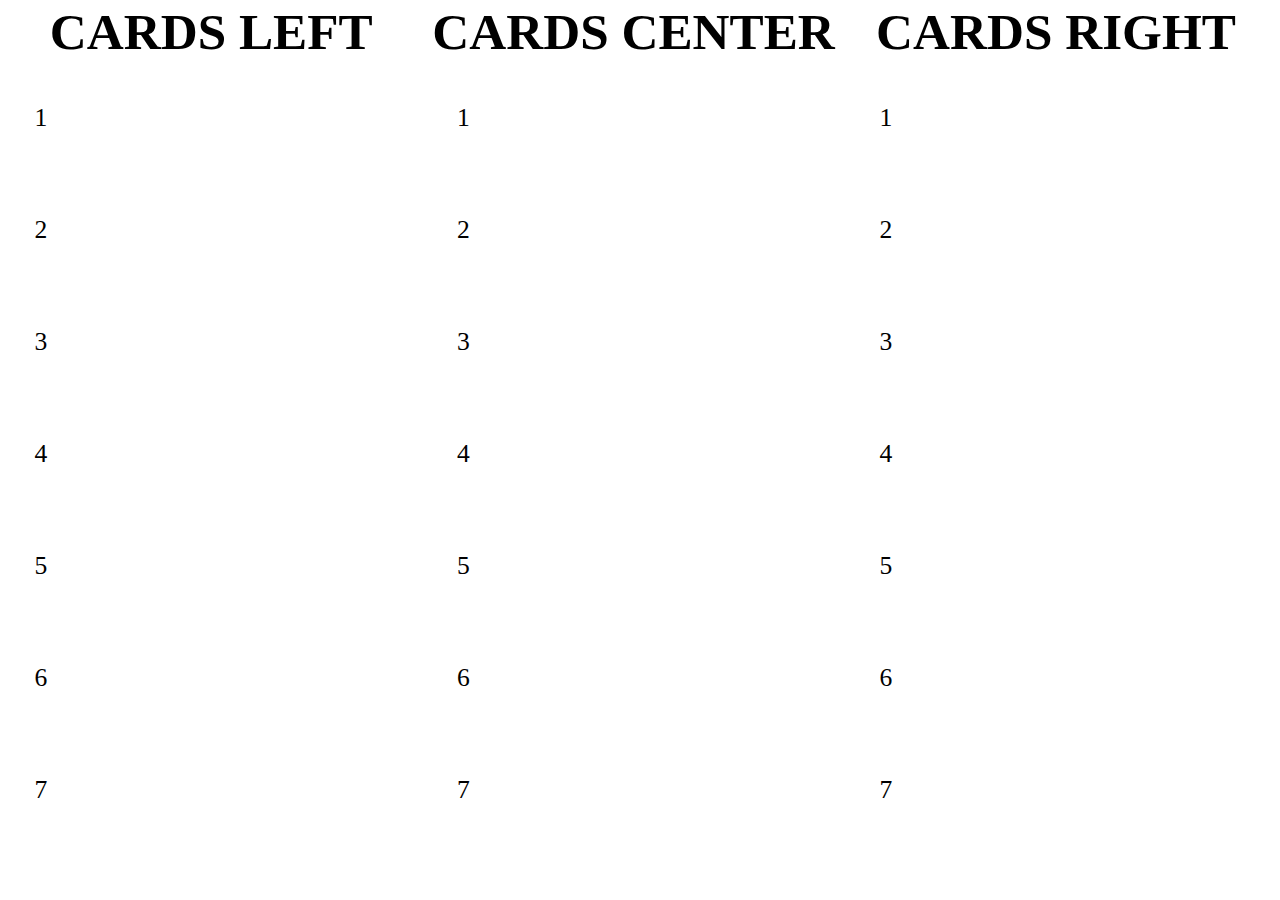
==== sevencards/index.html @ 515d5fb2 "Created Style and updated index" ====
<!DOCTYPE html>
<html lang="en">

<head>
    <meta charset="UTF-8">
    <meta http-equiv="X-UA-Compatible" content="IE=edge">
    <meta name="viewport" content="width=device-width, initial-scale=1.0">
    <link rel="stylesheet" type="text/css" href="css/style.css" />

    <title>Seven Cards - Magic</title>
</head>

<body>
    <div class="wrapper">

        <!-- LIST CARDS LEFT -->
        <div class="wrapper-column">
            <h1>CARDS LEFT</h1>

            <div id="list-left">
                <span>1</span>
            </div>

            <div id="list-left">
                <span>2</span>
            </div>

            <div id="list-left">
                <span>3</span>
            </div>

            <div id="list-left">
                <span>4</span>
            </div>

            <div id="list-left">
                <span>5</span>
            </div>

            <div id="list-left">
                <span>6</span>
            </div>

            <div id="list-left">
                <span>7</span>
            </div>

        </div>

         <!-- LIST CARDS CENTER -->
        <div class="wrapper-column">
            <h1>CARDS CENTER</h1>

            <div id="list-center">
                <span>1</span>
            </div>

            <div id="list-center">
                <span>2</span>
            </div>

            <div id="list-center">
                <span>3</span>
            </div>

            <div id="list-center">
                <span>4</span>
            </div>

            <div id="list-center">
                <span>5</span>
            </div>

            <div id="list-center">
                <span>6</span>
            </div>

            <div id="list-center">
                <span>7</span>
            </div>
        </div>

        <!-- LIST CARDS RIGHT -->
        <div class="wrapper-column">
            <h1>CARDS RIGHT</h1>

            <div id="list-right">
                <span>1</span>
            </div>

            <div id="list-right">
                <span>2</span>
            </div>

            <div id="list-right">
                <span>3</span>
            </div>

            <div id="list-right">
                <span>4</span>
            </div>

            <div id="list-right">
                <span>5</span>
            </div>

            <div id="list-right">
                <span>6</span>
            </div>

            <div id="list-right">
                <span>7</span>
            </div>
        </div>
    </div>

    <!-- <script src="js/script.js"></script> -->
</body>

</html>
---- sevencards/css/style.css ----
*{margin:0; padding: 0; box-sizing: border-box;}

h1{text-align: center; border: 1px solid white;}

body{ font-size: 1.6rem; background-color: white};

.wrapper{display: flex; width:100%; height: auto; margin:0 auto; border: 1px solid white;}

.wrapper-column{display: flex; flex-direction:column; float: left; justify-items: center; width:33%; height: auto; margin:0 auto; border: 1px solid white; }

#list-left,
#list-center,
#list-right{
  display: flex;
  width:5.0rem;
  height: 7.0rem;
  padding:1.0rem;
  border: 2px solid white;
  text-align: center;
  justify-content: center;
  align-items: center;
}
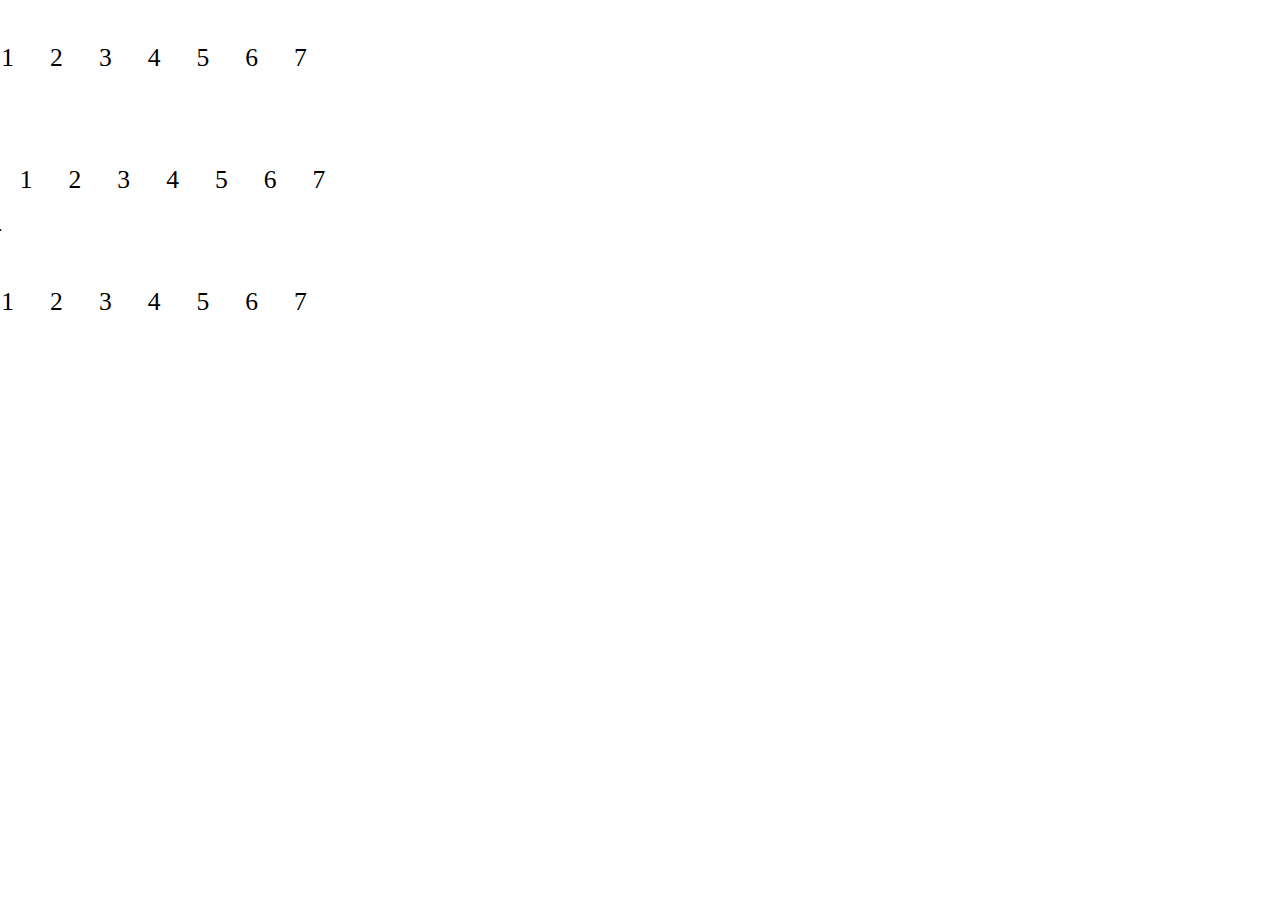
==== commit 48f4868c: "Commyr Updated" ====
--- a/sevencards/index.html
+++ b/sevencards/index.html
@@ -11,8 +11,8 @@
 </head>
 
 <body>
-    <div class="wrapper">
-
+  <div class="wrapper">
+    <main> 
         <!-- LIST CARDS LEFT -->
         <div class="wrapper-column">
             <h1>CARDS LEFT</h1>
@@ -112,6 +112,8 @@
                 <span>7</span>
             </div>
         </div>
+
+      </main>
     </div>
 
     <!-- <script src="js/script.js"></script> -->
--- a/sevencards/css/style.css
+++ b/sevencards/css/style.css
@@ -4,9 +4,11 @@
 
 body{ font-size: 1.6rem; background-color: white};
 
-.wrapper{display: flex; width:100%; height: auto; margin:0 auto; border: 1px solid white;}
+main{display:flex; width:60%; height:auto; margin:0 auto; border: 1px solid white; background-image: url('fblue.png');}
 
-.wrapper-column{display: flex; flex-direction:column; float: left; justify-items: center; width:33%; height: auto; margin:0 auto; border: 1px solid white; }
+.wrapper{width:100%; height: auto; margin:0 auto; border: 1px solid white; background-image: url('img/fblue.png');}
+
+.wrapper-column{display: flex;justify-content: center; width:10%; height: auto; border: 1px solid white; }
 
 #list-left,
 #list-center,
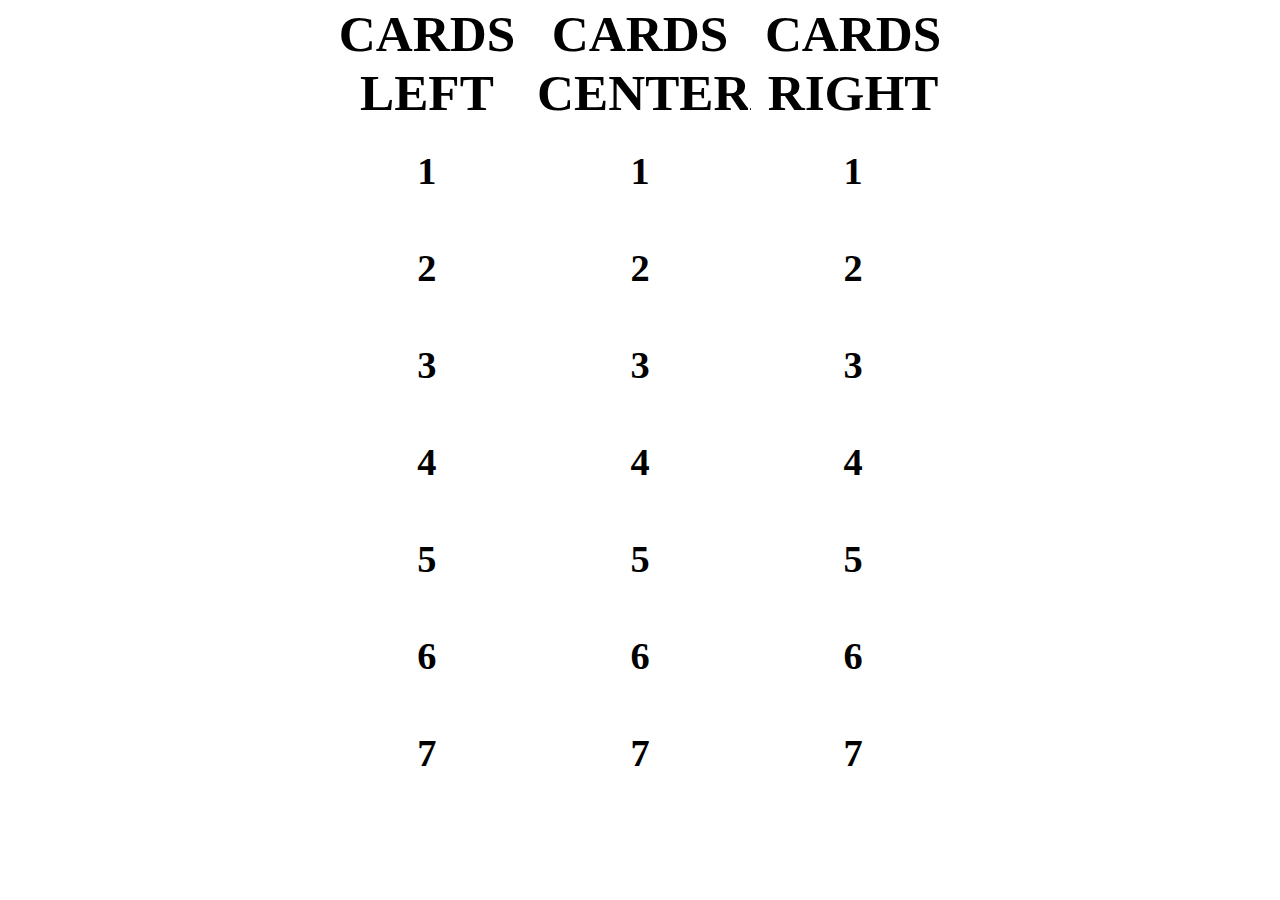
==== commit bb396aff: "Updated Imafe" ====
--- a/sevencards/index.html
+++ b/sevencards/index.html
@@ -12,109 +12,107 @@
 
 <body>
   <div class="wrapper">
-    <main> 
-        <!-- LIST CARDS LEFT -->
-        <div class="wrapper-column">
-            <h1>CARDS LEFT</h1>
+     <!-- LIST CARDS LEFT -->
+     <div class="wrapper-column">
+        <h1>CARDS LEFT</h1>
 
-            <div id="list-left">
-                <span>1</span>
-            </div>
-
-            <div id="list-left">
-                <span>2</span>
-            </div>
-
-            <div id="list-left">
-                <span>3</span>
-            </div>
-
-            <div id="list-left">
-                <span>4</span>
-            </div>
-
-            <div id="list-left">
-                <span>5</span>
-            </div>
-
-            <div id="list-left">
-                <span>6</span>
-            </div>
-
-            <div id="list-left">
-                <span>7</span>
-            </div>
-
+        <div id="list-left">
+            <span>1</span>
         </div>
 
-         <!-- LIST CARDS CENTER -->
-        <div class="wrapper-column">
-            <h1>CARDS CENTER</h1>
-
-            <div id="list-center">
-                <span>1</span>
-            </div>
-
-            <div id="list-center">
-                <span>2</span>
-            </div>
-
-            <div id="list-center">
-                <span>3</span>
-            </div>
-
-            <div id="list-center">
-                <span>4</span>
-            </div>
-
-            <div id="list-center">
-                <span>5</span>
-            </div>
-
-            <div id="list-center">
-                <span>6</span>
-            </div>
-
-            <div id="list-center">
-                <span>7</span>
-            </div>
+        <div id="list-left">
+            <span>2</span>
         </div>
 
-        <!-- LIST CARDS RIGHT -->
-        <div class="wrapper-column">
-            <h1>CARDS RIGHT</h1>
-
-            <div id="list-right">
-                <span>1</span>
-            </div>
-
-            <div id="list-right">
-                <span>2</span>
-            </div>
-
-            <div id="list-right">
-                <span>3</span>
-            </div>
-
-            <div id="list-right">
-                <span>4</span>
-            </div>
-
-            <div id="list-right">
-                <span>5</span>
-            </div>
-
-            <div id="list-right">
-                <span>6</span>
-            </div>
-
-            <div id="list-right">
-                <span>7</span>
-            </div>
+        <div id="list-left">
+            <span>3</span>
         </div>
 
-      </main>
+        <div id="list-left">
+            <span>4</span>
+        </div>
+
+        <div id="list-left">
+            <span>5</span>
+        </div>
+
+        <div id="list-left">
+            <span>6</span>
+        </div>
+
+        <div id="list-left">
+            <span>7</span>
+        </div>
+
     </div>
+
+     <!-- LIST CARDS CENTER -->
+    <div class="wrapper-column">
+        <h1>CARDS CENTER</h1>
+
+        <div id="list-center">
+            <span>1</span>
+        </div>
+
+        <div id="list-center">
+            <span>2</span>
+        </div>
+
+        <div id="list-center">
+            <span>3</span>
+        </div>
+
+        <div id="list-center">
+            <span>4</span>
+        </div>
+
+        <div id="list-center">
+            <span>5</span>
+        </div>
+
+        <div id="list-center">
+            <span>6</span>
+        </div>
+
+        <div id="list-center">
+            <span>7</span>
+        </div>
+    </div>
+
+    <!-- LIST CARDS RIGHT -->
+    <div class="wrapper-column">
+        <h1>CARDS RIGHT</h1>
+
+        <div id="list-right">
+            <span>1</span>
+        </div>
+
+        <div id="list-right">
+            <span>2</span>
+        </div>
+
+        <div id="list-right">
+            <span>3</span>
+        </div>
+
+        <div id="list-right">
+            <span>4</span>
+        </div>
+
+        <div id="list-right">
+            <span>5</span>
+        </div>
+
+        <div id="list-right">
+            <span>6</span>
+        </div>
+
+        <div id="list-right">
+            <span>7</span>
+        </div>
+    </div> 
+
+  </div>
 
     <!-- <script src="js/script.js"></script> -->
 </body>
--- a/sevencards/css/style.css
+++ b/sevencards/css/style.css
@@ -1,25 +1,63 @@
-*{margin:0; padding: 0; box-sizing: border-box;}
+* {
+  margin: 0;
+  padding: 0;
+  box-sizing: border-box;
+}
 
-h1{text-align: center; border: 1px solid white;}
+h1 {
+  text-align:
+    center;
+  border: 1px solid white;
+}
 
-body{ font-size: 1.6rem; background-color: white};
+body {
+  font-size: 1.6rem;
+  background-color: white;
+}
 
-main{display:flex; width:60%; height:auto; margin:0 auto; border: 1px solid white; background-image: url('fblue.png');}
+main {
+  display: flex;
+  width: 60%;
+  height: 500px;
+  margin: 0 auto;
+  justify-content: space-between;
+  background-image: url(",,/imagem/fblue.png");
+}
 
-.wrapper{width:100%; height: auto; margin:0 auto; border: 1px solid white; background-image: url('img/fblue.png');}
 
-.wrapper-column{display: flex;justify-content: center; width:10%; height: auto; border: 1px solid white; }
+.wrapper {
+  display: flex;
+  width: 50%;
+  height: 800px;
+  margin: 0 auto;
+  justify-content: space-between;
+  border: 2px solid white;
+   background-image: url(",,/imagem/fgreen.png");
+
+}
+
+.wrapper-column {
+  display: flex;
+  flex-direction: column;
+  justify-content: center;
+  width: 33%;
+  height: inherit;
+  border: 1px solid white;
+}
 
 #list-left,
 #list-center,
-#list-right{
+#list-right {
   display: flex;
-  width:5.0rem;
+  width: 5.0rem;
   height: 7.0rem;
-  padding:1.0rem;
+  padding: 1.0rem;
+  margin:0 auto;
   border: 2px solid white;
   text-align: center;
   justify-content: center;
   align-items: center;
-}
 
+  font-size:2.4rem;
+  font-weight: 700;
+}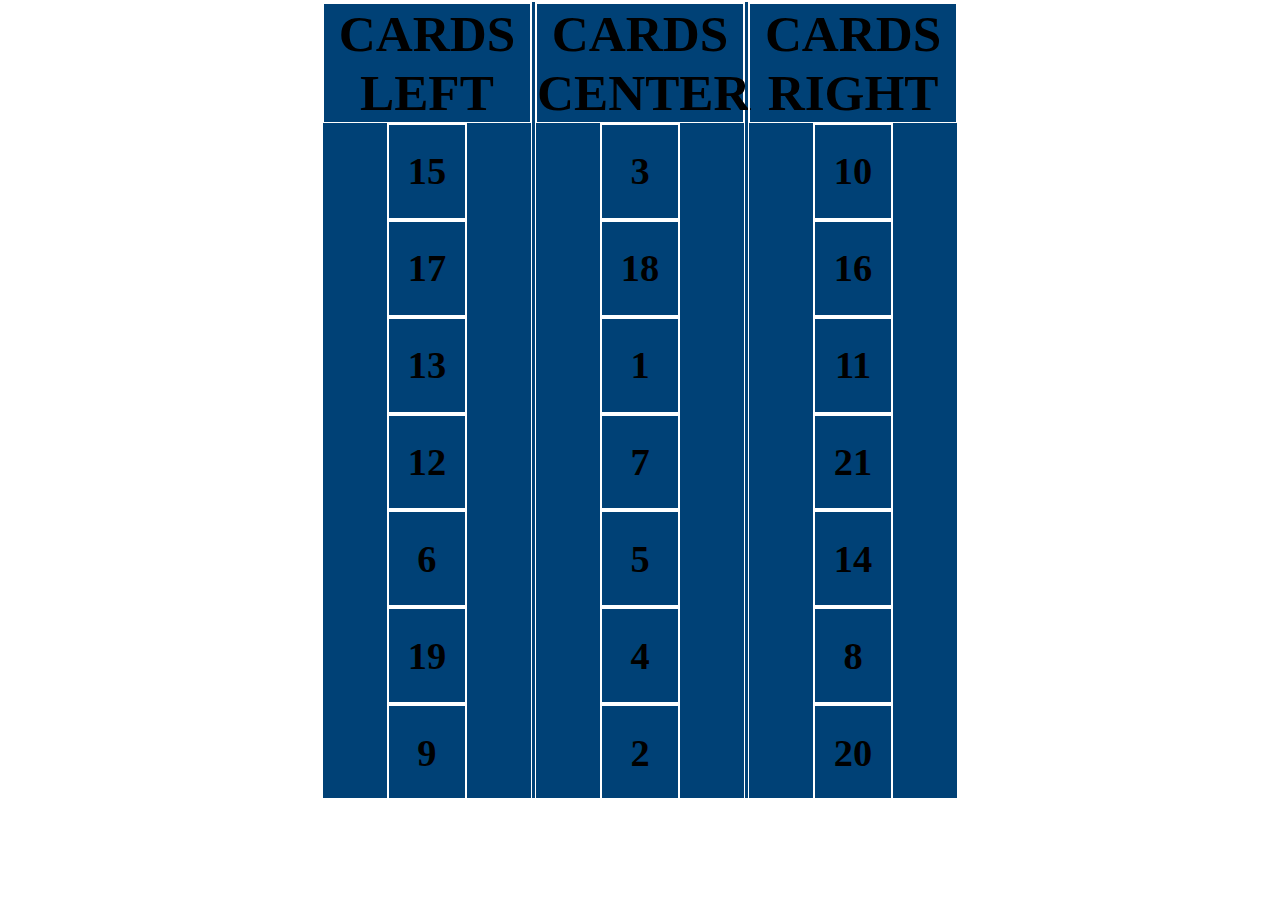
==== commit e29d10dc: "Created Script JS" ====
--- a/sevencards/index.html
+++ b/sevencards/index.html
@@ -16,32 +16,32 @@
      <div class="wrapper-column">
         <h1>CARDS LEFT</h1>
 
-        <div id="list-left">
-            <span>1</span>
+        <div class="listleft">
+            
         </div>
 
-        <div id="list-left">
-            <span>2</span>
+        <div class="listleft">
+            
         </div>
 
-        <div id="list-left">
-            <span>3</span>
+        <div class="listleft">
+            
         </div>
 
-        <div id="list-left">
-            <span>4</span>
+        <div class="listleft">
+            
         </div>
 
-        <div id="list-left">
-            <span>5</span>
+        <div class="listleft">
+            
         </div>
 
-        <div id="list-left">
-            <span>6</span>
+        <div class="listleft">
+            
         </div>
 
-        <div id="list-left">
-            <span>7</span>
+        <div class="listleft">
+            
         </div>
 
     </div>
@@ -50,32 +50,32 @@
     <div class="wrapper-column">
         <h1>CARDS CENTER</h1>
 
-        <div id="list-center">
-            <span>1</span>
+        <div class="center">
+            
         </div>
 
-        <div id="list-center">
-            <span>2</span>
+        <div class="center">
+            
         </div>
 
-        <div id="list-center">
-            <span>3</span>
+        <div class="center">
+           
         </div>
 
-        <div id="list-center">
-            <span>4</span>
+        <div class="center">
+            
         </div>
 
-        <div id="list-center">
-            <span>5</span>
+        <div class="center">
+           
         </div>
 
-        <div id="list-center">
-            <span>6</span>
+        <div class="center">
+            
         </div>
 
-        <div id="list-center">
-            <span>7</span>
+        <div class="center">
+            
         </div>
     </div>
 
@@ -83,38 +83,38 @@
     <div class="wrapper-column">
         <h1>CARDS RIGHT</h1>
 
-        <div id="list-right">
-            <span>1</span>
+        <div class="list-right">
+            
         </div>
 
-        <div id="list-right">
-            <span>2</span>
+        <div class="list-right">
+            
         </div>
 
-        <div id="list-right">
-            <span>3</span>
+        <div class="list-right">
+         
         </div>
 
-        <div id="list-right">
-            <span>4</span>
+        <div class="list-right">
+            
         </div>
 
-        <div id="list-right">
-            <span>5</span>
+        <div class="list-right">
+           
         </div>
 
-        <div id="list-right">
-            <span>6</span>
+        <div class="list-right">
+            
         </div>
 
-        <div id="list-right">
-            <span>7</span>
+        <div class="list-right">
+            
         </div>
     </div> 
 
   </div>
 
-    <!-- <script src="js/script.js"></script> -->
+    <script src="js/script.js"></script> 
 </body>
 
 </html>--- a/sevencards/css/style.css
+++ b/sevencards/css/style.css
@@ -21,7 +21,7 @@
   height: 500px;
   margin: 0 auto;
   justify-content: space-between;
-  background-image: url(",,/imagem/fblue.png");
+  background-image: url("../imagem/fblue.png");
 }
 
 
@@ -32,7 +32,7 @@
   margin: 0 auto;
   justify-content: space-between;
   border: 2px solid white;
-   background-image: url(",,/imagem/fgreen.png");
+   background-image: url("../imagem/fblue.png");
 
 }
 
@@ -45,9 +45,9 @@
   border: 1px solid white;
 }
 
-#list-left,
-#list-center,
-#list-right {
+.listleft,
+.center,
+.list-right {
   display: flex;
   width: 5.0rem;
   height: 7.0rem;
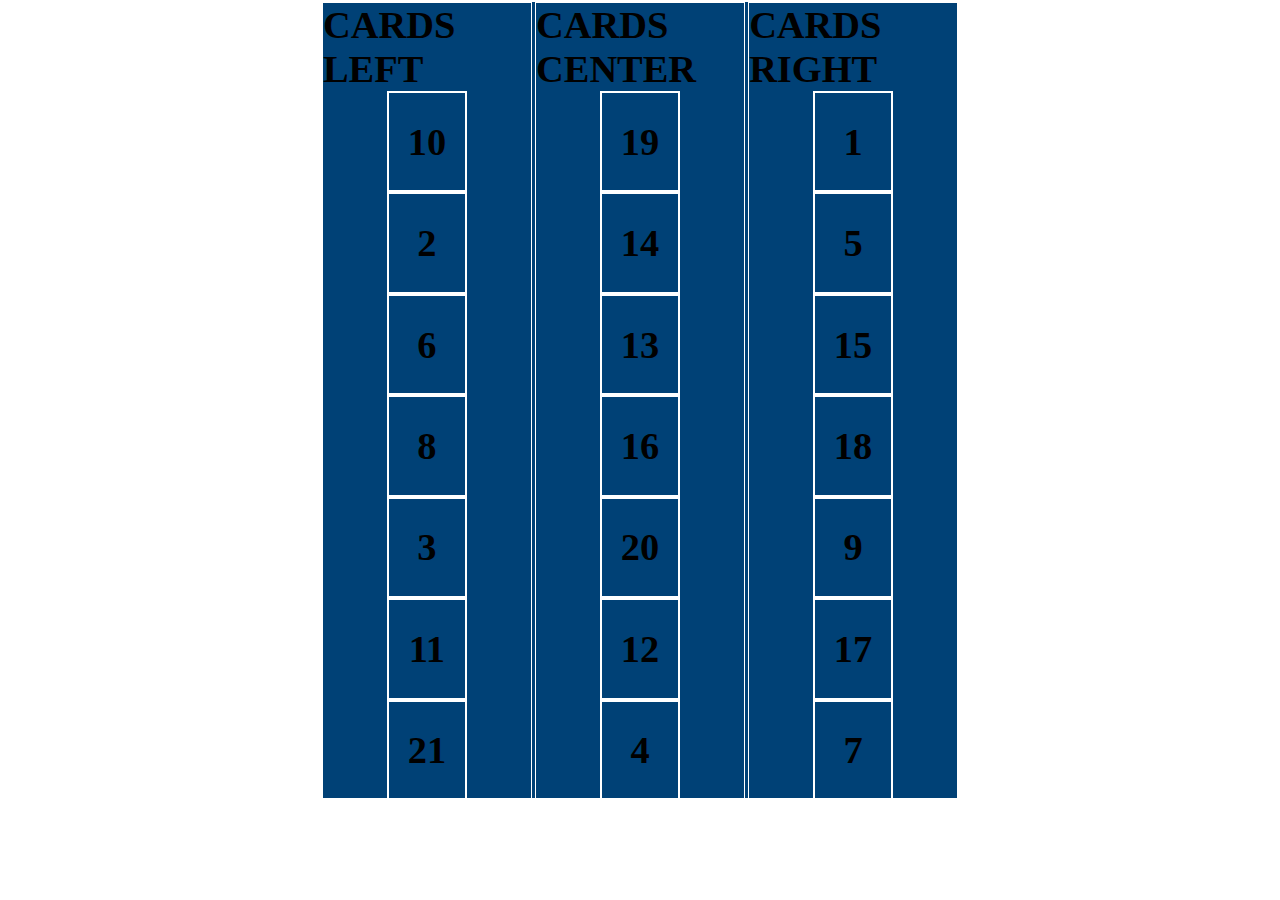
==== commit b16404f3: "Ctreated randomize and distribute functions" ====
--- a/sevencards/index.html
+++ b/sevencards/index.html
@@ -14,7 +14,7 @@
   <div class="wrapper">
      <!-- LIST CARDS LEFT -->
      <div class="wrapper-column">
-        <h1>CARDS LEFT</h1>
+        <h2>CARDS LEFT</h2>
 
         <div class="listleft">
             
@@ -48,7 +48,7 @@
 
      <!-- LIST CARDS CENTER -->
     <div class="wrapper-column">
-        <h1>CARDS CENTER</h1>
+        <h2>CARDS CENTER</h2>
 
         <div class="center">
             
@@ -81,7 +81,7 @@
 
     <!-- LIST CARDS RIGHT -->
     <div class="wrapper-column">
-        <h1>CARDS RIGHT</h1>
+        <h2>CARDS RIGHT</h2>
 
         <div class="list-right">
             
@@ -113,7 +113,8 @@
     </div> 
 
   </div>
-
+    
+    <script src="js/functions.js"></script> 
     <script src="js/script.js"></script> 
 </body>
 
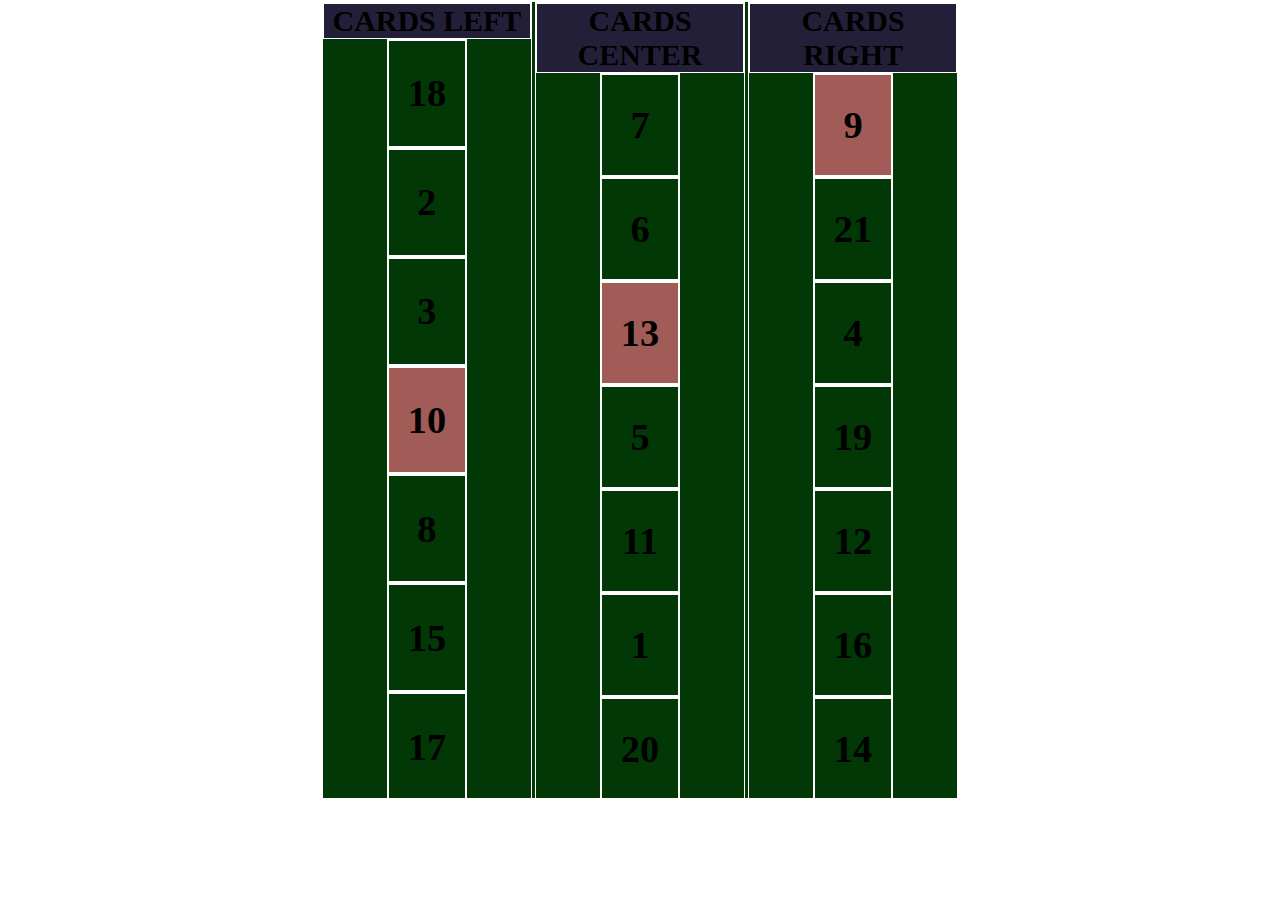
==== commit 60c3d646: "Function Recurssividade" ====
--- a/sevencards/index.html
+++ b/sevencards/index.html
@@ -14,7 +14,7 @@
   <div class="wrapper">
      <!-- LIST CARDS LEFT -->
      <div class="wrapper-column">
-        <h2>CARDS LEFT</h2>
+        <h3>CARDS LEFT</h3>
 
         <div class="listleft">
             
@@ -48,7 +48,7 @@
 
      <!-- LIST CARDS CENTER -->
     <div class="wrapper-column">
-        <h2>CARDS CENTER</h2>
+        <h3>CARDS CENTER</h3>
 
         <div class="center">
             
@@ -81,7 +81,7 @@
 
     <!-- LIST CARDS RIGHT -->
     <div class="wrapper-column">
-        <h2>CARDS RIGHT</h2>
+        <h3>CARDS RIGHT</h3>
 
         <div class="list-right">
             
--- a/sevencards/css/style.css
+++ b/sevencards/css/style.css
@@ -4,10 +4,10 @@
   box-sizing: border-box;
 }
 
-h1 {
-  text-align:
-    center;
+h3 {
+  text-align: center;
   border: 1px solid white;
+  background-image: url('../imagem/froxo.png');
 }
 
 body {
@@ -32,7 +32,7 @@
   margin: 0 auto;
   justify-content: space-between;
   border: 2px solid white;
-   background-image: url("../imagem/fblue.png");
+   background-image: url("../imagem/fgreen.png");
 
 }
 
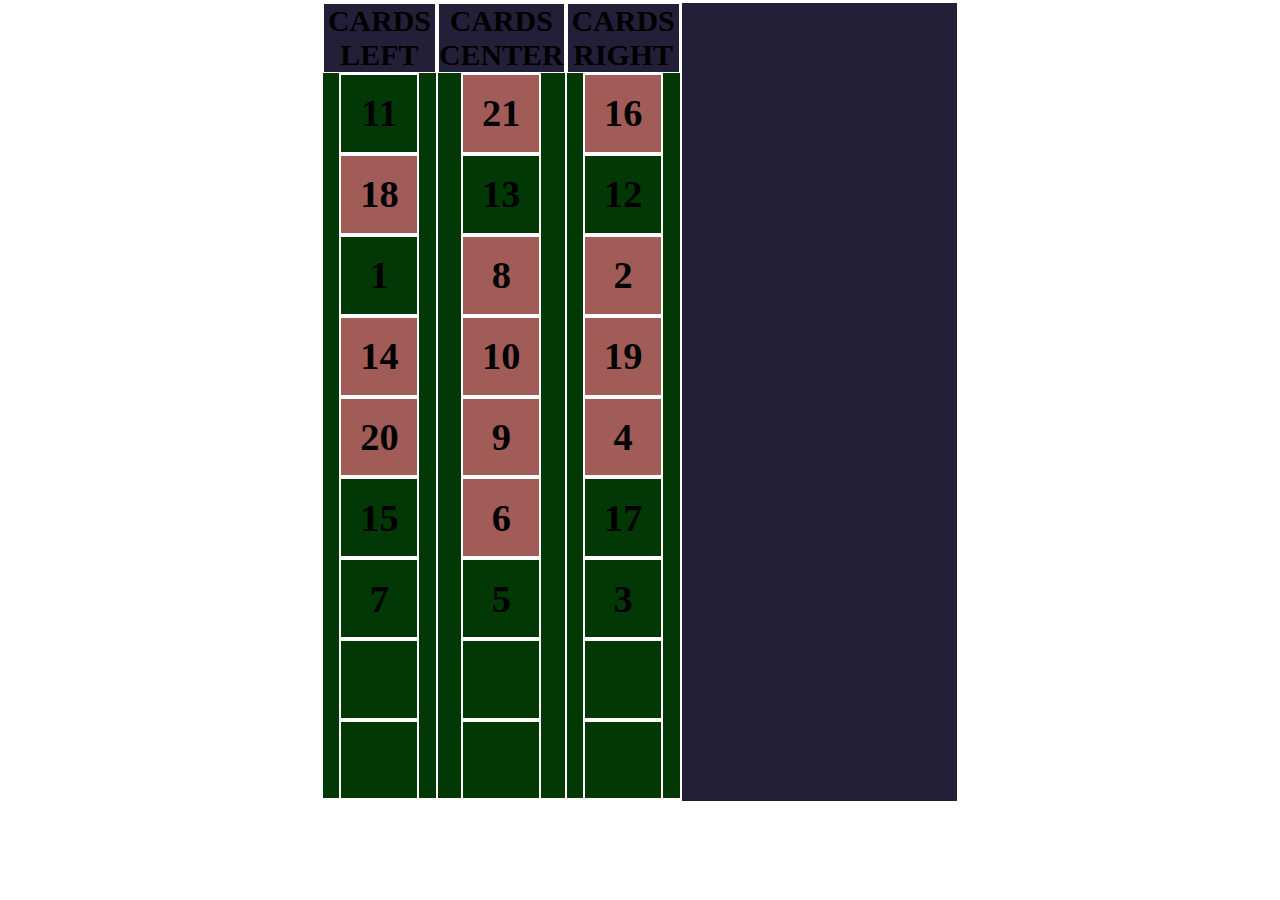
==== commit 411b79a4: "Update wtih 9 cards" ====
--- a/sevencards/index.html
+++ b/sevencards/index.html
@@ -44,7 +44,15 @@
             
         </div>
 
-    </div>
+        <div class="listleft">
+            
+        </div>
+
+        <div class="listleft">
+            
+        </div>
+
+     </div>
 
      <!-- LIST CARDS CENTER -->
     <div class="wrapper-column">
@@ -68,6 +76,14 @@
 
         <div class="center">
            
+        </div>
+
+        <div class="center">
+            
+        </div>
+
+        <div class="center">
+            
         </div>
 
         <div class="center">
@@ -110,6 +126,21 @@
         <div class="list-right">
             
         </div>
+
+        <div class="list-right">
+            
+        </div>
+
+        <div class="list-right">
+            
+        </div>
+    </div>
+    
+     <!-- LIST CARDS RIGHT -->
+     <div class="wrapper-column-log">
+       
+
+       
     </div> 
 
   </div>
--- a/sevencards/css/style.css
+++ b/sevencards/css/style.css
@@ -17,7 +17,7 @@
 
 main {
   display: flex;
-  width: 60%;
+  width: 80%;
   height: 500px;
   margin: 0 auto;
   justify-content: space-between;
@@ -45,6 +45,14 @@
   border: 1px solid white;
 }
 
+.wrapper-column-log {
+  display: flex;
+  width: 80%;
+  height: inherit;
+  border: 1px solid white;
+  background-image: url('../imagem/froxo.png');
+}
+
 .listleft,
 .center,
 .list-right {
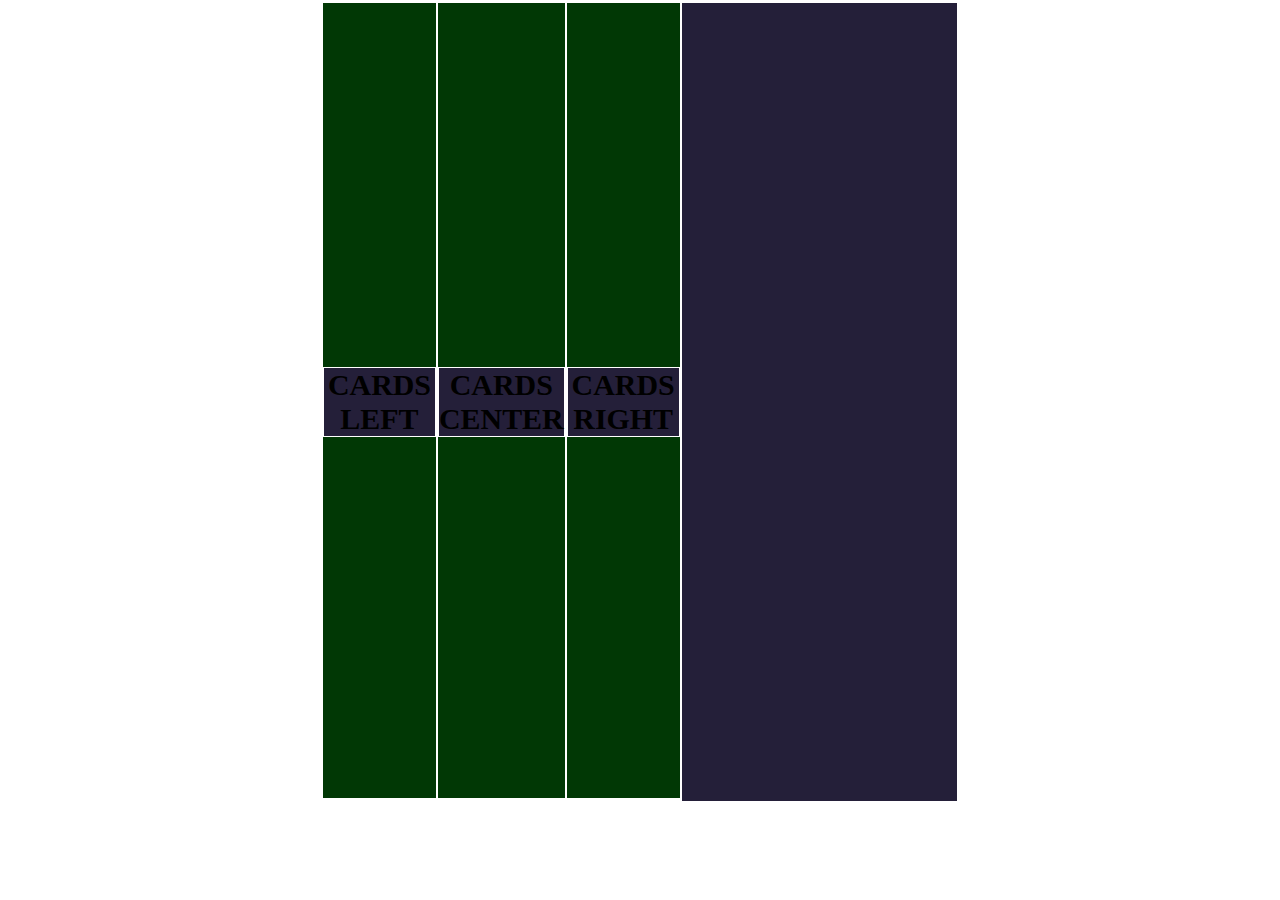
==== commit cd70cddd: "Update display none" ====
--- a/sevencards/index.html
+++ b/sevencards/index.html
@@ -16,39 +16,39 @@
      <div class="wrapper-column">
         <h3>CARDS LEFT</h3>
 
-        <div class="listleft">
+        <div class="listleft" style="display:none;">
             
         </div>
 
-        <div class="listleft">
+        <div class="listleft" style="display:none;">
             
         </div>
 
-        <div class="listleft">
+        <div class="listleft" style="display:none;">
             
         </div>
 
-        <div class="listleft">
+        <div class="listleft" style="display:none;">
             
         </div>
 
-        <div class="listleft">
+        <div class="listleft" style="display:none;">
             
         </div>
 
-        <div class="listleft">
+        <div class="listleft" style="display:none;">
             
         </div>
 
-        <div class="listleft">
+        <div class="listleft" style="display:none;">
             
         </div>
 
-        <div class="listleft">
+        <div class="listleft" style="display:none;">
             
         </div>
 
-        <div class="listleft">
+        <div class="listleft" style="display:none;">
             
         </div>
 
@@ -58,39 +58,39 @@
     <div class="wrapper-column">
         <h3>CARDS CENTER</h3>
 
-        <div class="center">
+        <div class="center" style="display:none;">
             
         </div>
 
-        <div class="center">
+        <div class="center" style="display:none;">
             
         </div>
 
-        <div class="center">
+        <div class="center" style="display:none;">
            
         </div>
 
-        <div class="center">
+        <div class="center" style="display:none;">
             
         </div>
 
-        <div class="center">
+        <div class="center" style="display:none;">
            
         </div>
 
-        <div class="center">
+        <div class="center" style="display:none;">
             
         </div>
 
-        <div class="center">
+        <div class="center" style="display:none;">
             
         </div>
 
-        <div class="center">
+        <div class="center" style="display:none;">
             
         </div>
 
-        <div class="center">
+        <div class="center" style="display:none;">
             
         </div>
     </div>
@@ -99,39 +99,39 @@
     <div class="wrapper-column">
         <h3>CARDS RIGHT</h3>
 
-        <div class="list-right">
+        <div class="list-right" style="display:none;">
             
         </div>
 
-        <div class="list-right">
+        <div class="list-right" style="display:none;">
             
         </div>
 
-        <div class="list-right">
+        <div class="list-right" style="display:none;">
          
         </div>
 
-        <div class="list-right">
+        <div class="list-right" style="display:none;">
             
         </div>
 
-        <div class="list-right">
+        <div class="list-right" style="display:none;">
            
         </div>
 
-        <div class="list-right">
+        <div class="list-right" style="display:none;">
             
         </div>
 
-        <div class="list-right">
+        <div class="list-right" style="display:none;">
             
         </div>
 
-        <div class="list-right">
+        <div class="list-right"  style="display:none;">
             
         </div>
 
-        <div class="list-right">
+        <div class="list-right"  style="display:none;">
             
         </div>
     </div>
